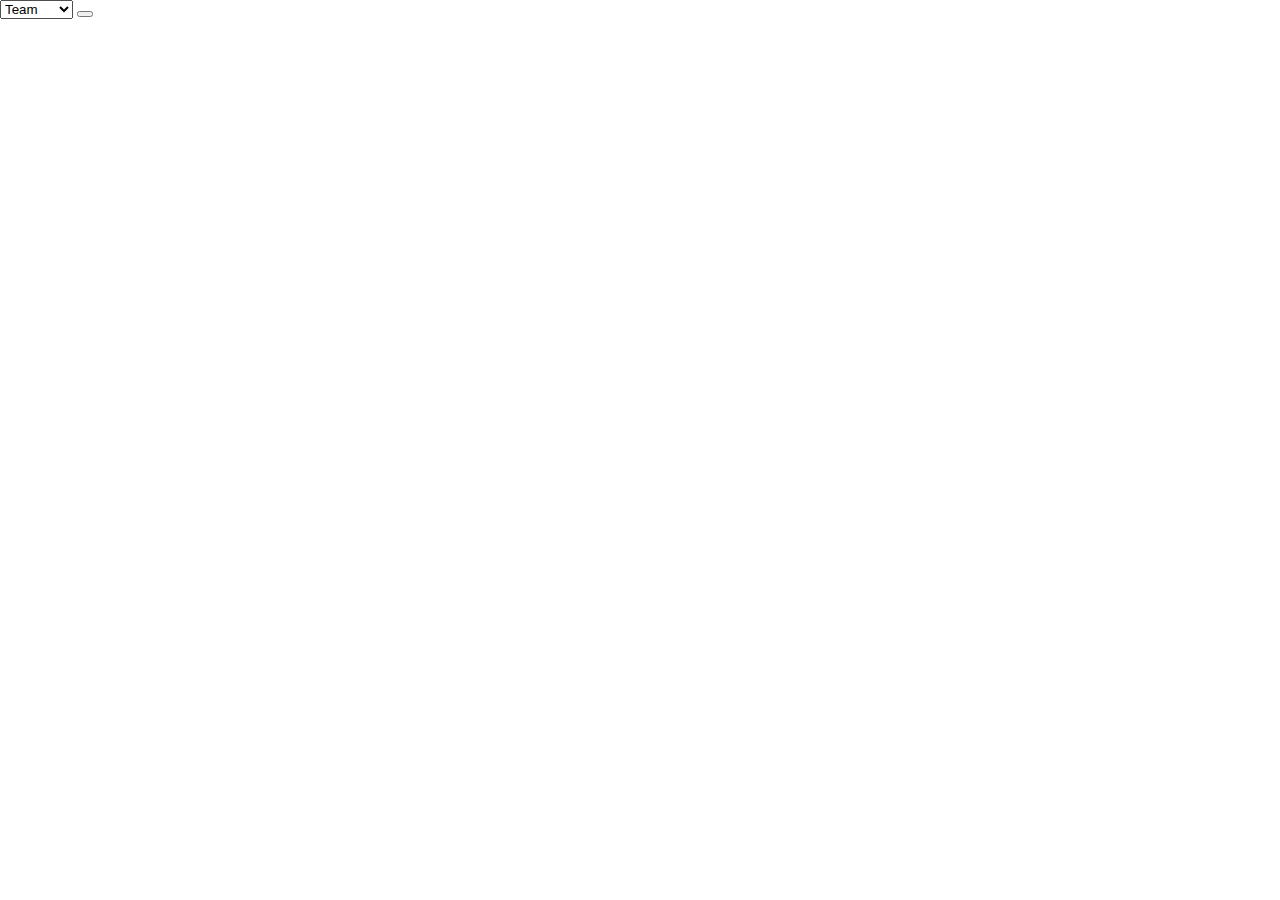
==== index.html @ 5d5c582e "Add files via upload" ====
<html><head>
<script src="lib/jquery-1.12.4.min.js"></script>
<script src="lib/jquery.event.drag.js"></script>
<script src="lib/jquery.event.drop.js"></script>
<script src="lib/jquery-ui.js"></script>
<script src="getData.js"></script>
<link rel="stylesheet" href="slick/slick.grid.css" type="text/css"/>
<link rel="stylesheet" href="slick/slick.theme.default.css" type="text/css"/>
<script src="slick/slick.core.js"></script>
<script src="slick/slick.grid.js"></script>
<script src="slick/slick.formatters.js"></script>

<title>5066 Singularity Scouting Spreadsheet</title>

<link rel="stylesheet" href="cellFormat.css" type="text/css"/>
</head><body style="margin:0;overflow:hidden;">

<script>
var grid={};
</script>

<script src="visabilityManager.js"></script>

<div id="nav">
	<select id="rootNav">
		<option value="teamGrid">Team</option>
		<option value="matchGrid">Matches</option>
	</select>
	<span id="subNav"></span>
	<button id="x"></button>
</div>

<div id="teamGrid" class="grid" onresize="grid.team.resizeCanvas()"></div>
<div id="matchGrid" class="grid" onresize="grid.match.resizeCanvas()"></div>
<script src="teamGrid.js"></script>
<script src="matchGrid.js"></script>
<div id="specificGrid" class="grid"></div>

</body></html>
---- cellFormat.css ----
.grid {
	width: 100%;
	height: calc(100% - 21px);
	position: absolute;
	visibility: hidden;
	overflow: auto;
}

.percent-complete-bar {
	height:50%;
	position:absolute;
	top:25%
}
.cell-title {
  font-weight: bold;
}
.format-checkMark {
  text-align: center;
}
.good{
  background-color: #aaffaa;
}
.veryGood{
  background-color: #5eed5e
}
.superGood{
  background-color: #2dff2d
}
.bad {
  background-color: #ff7777;
}
.veryBad {
	background-color: #FF1111
}
.orange {
  background-color: #ffbb66;
}
.ok {
  background-color: #ffbb66
}
.NA {
	background-color: #ECE0D0
}
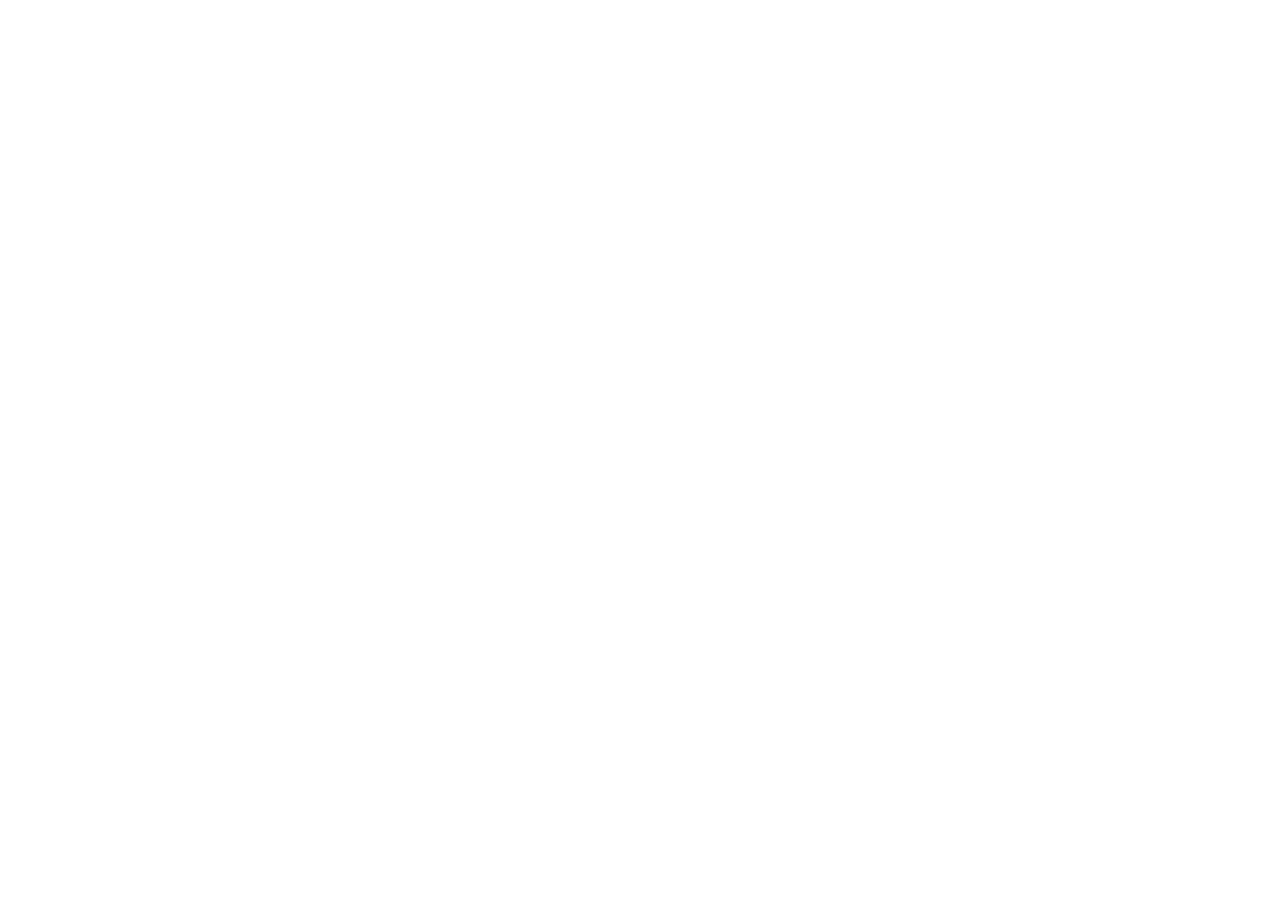
==== commit 0665fd7c: "Add files via upload" ====
--- a/index.html
+++ b/index.html
@@ -1,39 +1,25 @@
-<html><head>
+<!DOCTYPE HTML>
+<html>
+<head>
+  <meta http-equiv="Content-Type" content="text/html; charset=iso-8859-1">
+  <title>5066 Singularity Scouting Spreadsheet</title>
+  <link rel="stylesheet" href="slick/slick.grid.css" type="text/css"/>
+</head>
+<body>
+
+<div id="myGrid" style="width:1200px;height:500px;"></div>
+
+
 <script src="lib/jquery-1.12.4.min.js"></script>
 <script src="lib/jquery.event.drag.js"></script>
-<script src="lib/jquery.event.drop.js"></script>
 <script src="lib/jquery-ui.js"></script>
-<script src="getData.js"></script>
-<link rel="stylesheet" href="slick/slick.grid.css" type="text/css"/>
-<link rel="stylesheet" href="slick/slick.theme.default.css" type="text/css"/>
+
 <script src="slick/slick.core.js"></script>
 <script src="slick/slick.grid.js"></script>
-<script src="slick/slick.formatters.js"></script>
+<link rel="stylesheet" href="slick/slick.theme.default.css" type="text/css"/>
 
-<title>5066 Singularity Scouting Spreadsheet</title>
 
-<link rel="stylesheet" href="cellFormat.css" type="text/css"/>
-</head><body style="margin:0;overflow:hidden;">
-
-<script>
-var grid={};
+<script src="grid.js">
 </script>
-
-<script src="visabilityManager.js"></script>
-
-<div id="nav">
-	<select id="rootNav">
-		<option value="teamGrid">Team</option>
-		<option value="matchGrid">Matches</option>
-	</select>
-	<span id="subNav"></span>
-	<button id="x"></button>
-</div>
-
-<div id="teamGrid" class="grid" onresize="grid.team.resizeCanvas()"></div>
-<div id="matchGrid" class="grid" onresize="grid.match.resizeCanvas()"></div>
-<script src="teamGrid.js"></script>
-<script src="matchGrid.js"></script>
-<div id="specificGrid" class="grid"></div>
-
-</body></html>
+</body>
+</html>
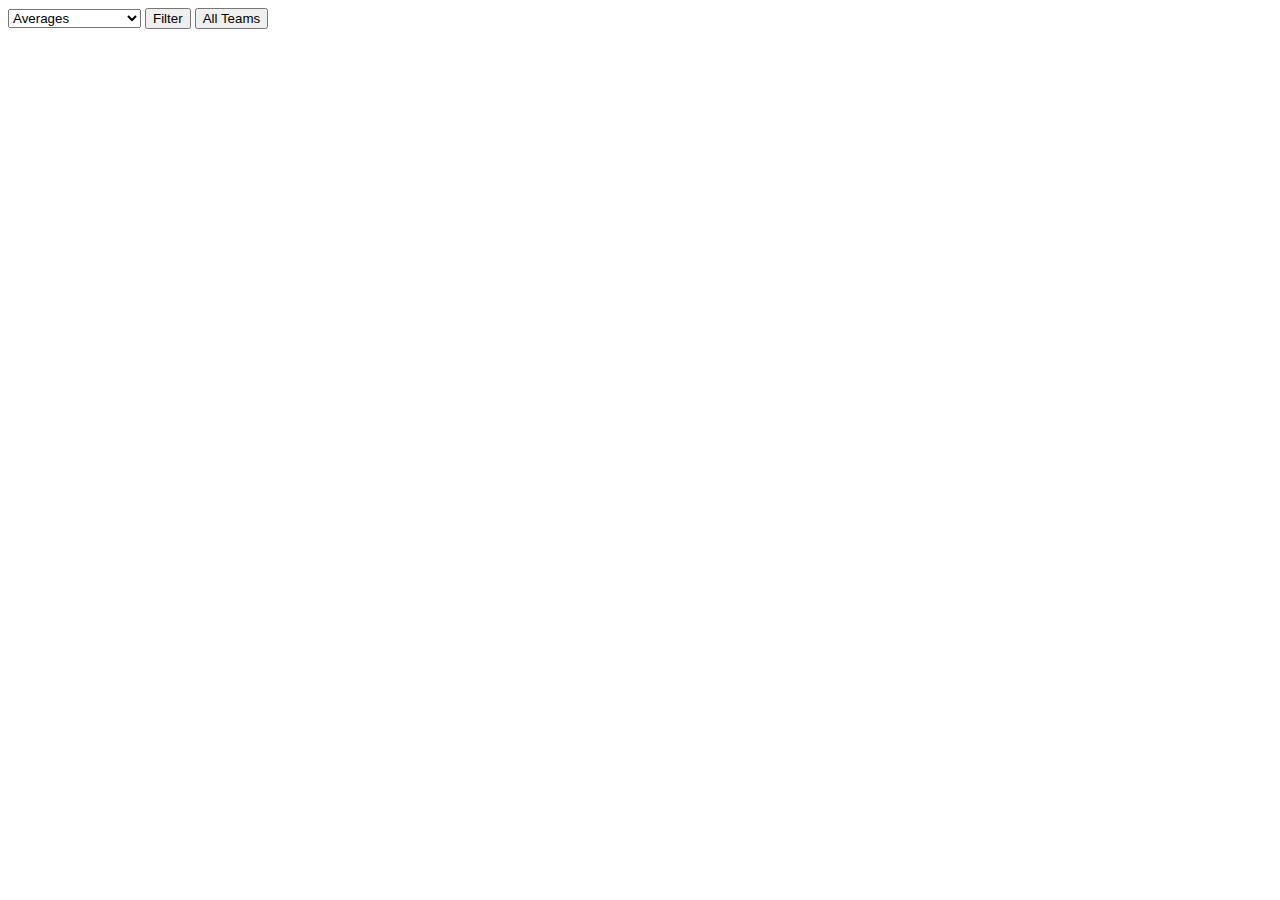
==== commit 68fe790f: "Add files via upload" ====
--- a/index.html
+++ b/index.html
@@ -7,8 +7,16 @@
 </head>
 <body>
 
-<div id="myGrid" style="width:1200px;height:500px;"></div>
+<div id="navigation">
+	<select onChange="setVisibility(this)">
+		<option value="averageGrid">Averages</option>
+		<option value="matchGrid">Individual Matches</option>
+	</select>
+	<button id="filterButton" onclick="filter()">Filter</button>
+	<button id="allTeamsButton" onclick="allTeams()">All Teams</button>
+</div>
 
+<div id="myGrid" style="width:1165px;height:700px;"></div>
 
 <script src="lib/jquery-1.12.4.min.js"></script>
 <script src="lib/jquery.event.drag.js"></script>
@@ -16,10 +24,13 @@
 
 <script src="slick/slick.core.js"></script>
 <script src="slick/slick.grid.js"></script>
+<script src="slick/slick.formatters.js"></script>
 <link rel="stylesheet" href="slick/slick.theme.default.css" type="text/css"/>
+<link rel="stylesheet" href="cellFormat.css" type="text/css"/>
 
-
+<script src="averageGrid.js"></script>
 <script src="grid.js">
 </script>
+<script src="visibilityManager.js"></script>
 </body>
 </html>
--- a/cellFormat.css
+++ b/cellFormat.css
@@ -0,0 +1,56 @@
+.grid {
+	width: 100%;
+	height: calc(100% - 21px);
+	position: absolute;
+	visibility: hidden;
+	overflow: auto;
+}
+
+.percent-complete-bar {
+	height:50%;
+	position:absolute;
+	top:25%
+}
+.cell-title {
+  font-weight: bold;
+}
+.format-checkMark {
+  text-align: center;
+}
+.good{
+  background-color: #aaffaa;
+}
+.veryGood{
+  background-color: #5eed5e
+}
+.superGood{
+  background-color: #2dff2d
+}
+.bad {
+  background-color: #ff7777;
+}
+.veryBad {
+	background-color: #FF1111
+}
+.orange {
+  background-color: #ffbb66;
+}
+
+.cargoColor {
+  background-color: #fcd19b;
+}
+.hatchColor {
+  background-color: #fbfc9b;
+}
+.ok {
+  background-color: #ffbb66
+}
+.NA {
+	background-color: #ECE0D0
+}
+.blueTeam{
+	background-color: #9bd1fc;
+}
+.redTeam{
+	background-color: #fcb49b;
+}
